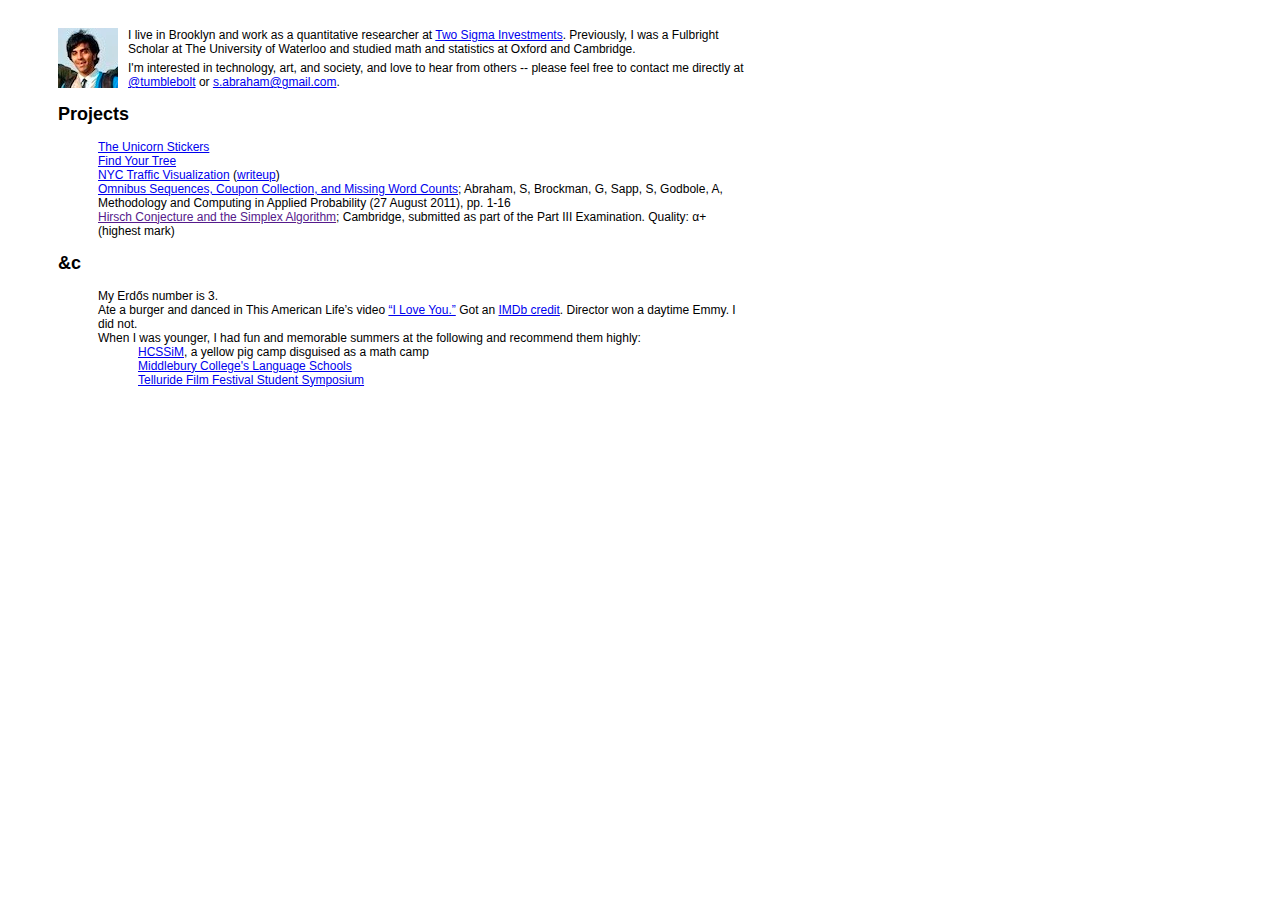
==== index.html @ e1f9f480 "Remove right sidebar" ====
<html>
<head>
  <meta charset="utf-8">
  <title>Sunil Abraham</title>
  <link rel="stylesheet" href="/css/style.css">
</head>
<body>
  <!-- <div id="right"> -->
  <!--   Sunil Abraham -->
  <!--   <ul> -->
  <!--     <li><a href="/">Home</a> -->
  <!--   </ul> -->
  <!-- </div> -->

  <div id="left">&nbsp;</div>
  <div id="container">
    <div id="header">
      <img id="me" style="float: left; margin-right: 10px;" height="60" width="60" src="">
      <script>document.getElementById("me").src= "60_" + Math.floor(Math.random() * 2) + ".jpg"</script>
      <p>I live in Brooklyn and work as a quantitative researcher at <a href="http://www.twosigma.com">Two Sigma Investments</a>. Previously, I was a Fulbright Scholar at The University of Waterloo and studied math and statistics at Oxford and Cambridge.</p>
      <p>I'm interested in technology, art, and society, and love to hear from others -- please feel free to contact me directly at <a href="https://www.instagram.com/tumblebolt">@tumblebolt</a> or <a href="mailto:s.abraham@gmail.com">s.abraham@gmail.com</a>.</p>
    </div>
    <h2>Projects</h2>
    <ul>
      <li><a href="unicorn.html">The Unicorn Stickers</a>
      <li><a href="find_your_tree.html">Find Your Tree</a>
      <li><a href="speedy.html">NYC Traffic Visualization</a> (<a href="speedy_writeup.html">writeup</a>)
      <li><a href="pdfs/omni.pdf">Omnibus Sequences, Coupon Collection, and Missing Word Counts</a>; Abraham, S, Brockman, G, Sapp, S, Godbole, A, Methodology and Computing in Applied Probability (27 August 2011), pp. 1-16
      <li><a href>Hirsch Conjecture and the Simplex Algorithm</a>; Cambridge, submitted as part of the Part III Examination. Quality: &alpha;+ (highest mark)
    </ul>
    <h2>&c</h2>
    <ul>
      <li>My Erdős number is 3.</li>
            <li>Ate a burger and danced in This American Life’s video <a href="https://www.youtube.com/watch?v=80hEjYqYTDE">“I Love You.”</a> Got an <a href="http://www.imdb.com/name/nm8519022/">IMDb credit</a>. Director won a daytime Emmy. I did not.</li>
      <li>When I was younger, I had fun and memorable summers at the following and recommend them highly:
        <ul>
          <li><a href="http://www.hcssim.org/">HCSSiM</a>, a yellow pig camp disguised as a math camp</li>
          <li><a href="http://www.middlebury.edu/ls">Middlebury College's Language Schools</li>
          <li><a href="http://telluridefilmfestival.org/students/symposium">Telluride Film Festival Student Symposium</a></li>
        </ul>
      </li>

    </ul>
  </div>
  <script>
  (function(i,s,o,g,r,a,m){i['GoogleAnalyticsObject']=r;i[r]=i[r]||function(){
  (i[r].q=i[r].q||[]).push(arguments)},i[r].l=1*new Date();a=s.createElement(o),
  m=s.getElementsByTagName(o)[0];a.async=1;a.src=g;m.parentNode.insertBefore(a,m)
  })(window,document,'script','//www.google-analytics.com/analytics.js','ga');

  ga('create', 'UA-52142746-1', 'tumblebolt.com');
  ga('require', 'linkid', 'linkid.js');
  ga('send', 'pageview');

</script>
</body>
</html>
---- css/style.css ----
body {
    font-family: "Myriad Pro", "Helvetica Neue", Helvetica, Arial;
    font-size: 12px;
}

#left {
    width: 50px;
    height: 1px;
    float: left;
    display: block;
    margin: 0;
    padding: 0;
    min-width: 0;
    overflow: hidden;
}

#right {
    width: 85px;
    float: right;
    margin-top: 20px;
    margin-right: 20px;
}

#right ul {
    margin: 0;
    padding: 0;
}

#container {    
    width: 690px;
    float: left;
    margin-top: 20px;
    margin-bottom: 40px;
    padding: 0;
}

#div {
    display: flex;
}

.container {
  display: grid;
}

.left-half {
  grid-column: 1;
}

.right-half {
    margin: 100;
  grid-column: 2;
}

#header {
    margin: 0;
    padding: 0;
}

#header p {
    margin-top: 0;
    margin-bottom: 5;
}

h1 {
    margin-top: 0;
}

ul {
    list-style: none;
}
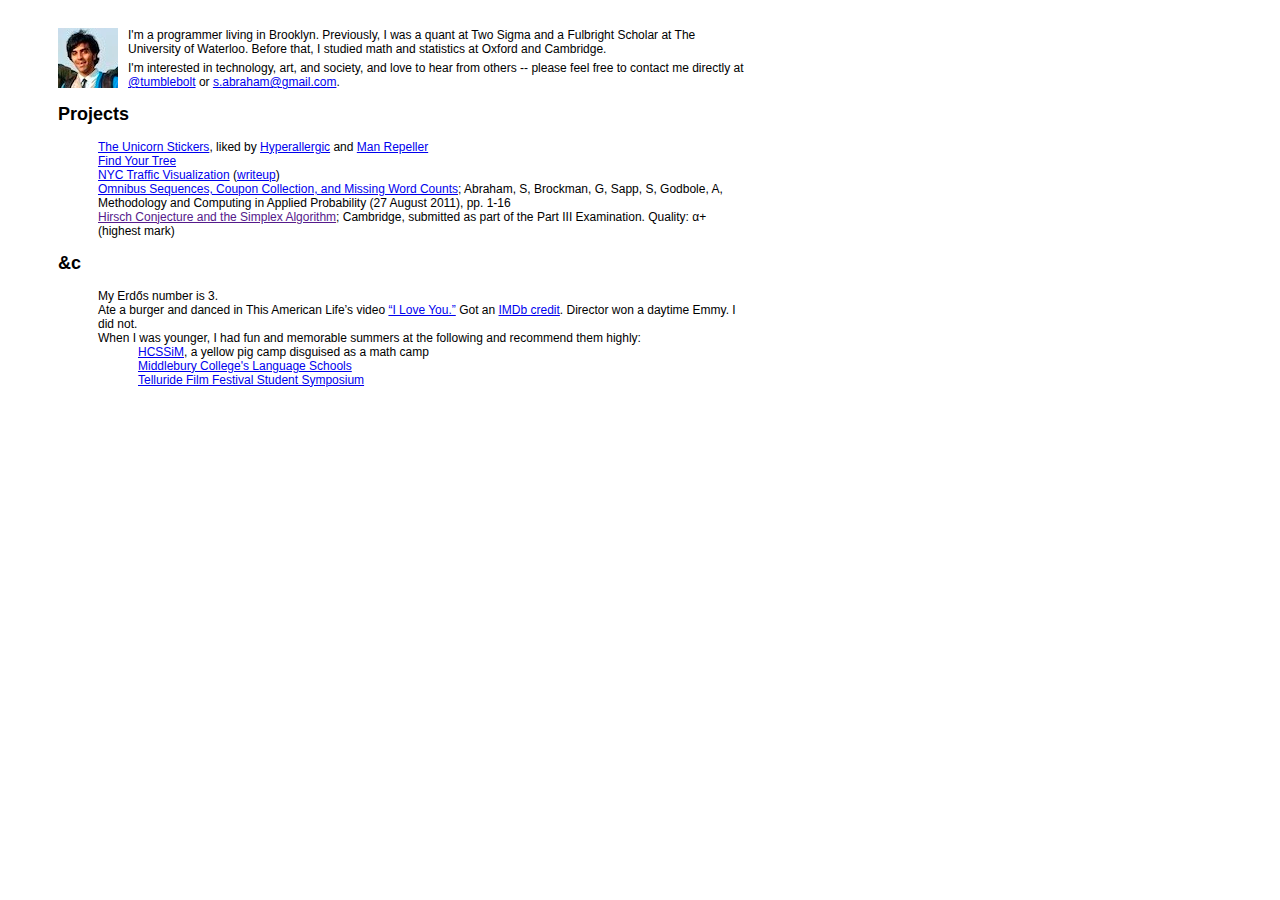
==== commit 5585ea90: "quit my job" ====
--- a/index.html
+++ b/index.html
@@ -17,12 +17,12 @@
     <div id="header">
       <img id="me" style="float: left; margin-right: 10px;" height="60" width="60" src="">
       <script>document.getElementById("me").src= "60_" + Math.floor(Math.random() * 2) + ".jpg"</script>
-      <p>I live in Brooklyn and work as a quantitative researcher at <a href="http://www.twosigma.com">Two Sigma Investments</a>. Previously, I was a Fulbright Scholar at The University of Waterloo and studied math and statistics at Oxford and Cambridge.</p>
+      <p>I'm a programmer living in Brooklyn. Previously, I was a quant at Two Sigma and a Fulbright Scholar at The University of Waterloo. Before that, I studied math and statistics at Oxford and Cambridge.</p>
       <p>I'm interested in technology, art, and society, and love to hear from others -- please feel free to contact me directly at <a href="https://www.instagram.com/tumblebolt">@tumblebolt</a> or <a href="mailto:s.abraham@gmail.com">s.abraham@gmail.com</a>.</p>
     </div>
     <h2>Projects</h2>
     <ul>
-      <li><a href="unicorn.html">The Unicorn Stickers</a>
+      <li><a href="unicorn.html">The Unicorn Stickers</a>, liked by <a href="https://hyperallergic.com/501676/these-digital-stickers-bring-new-life-to-the-renowned-unicorn-tapestries/">Hyperallergic</a> and <a href="https://milled.com/the-man-repeller/youre-doing-it-tVgH4lH7eUUIcwBv">Man Repeller</a>
       <li><a href="find_your_tree.html">Find Your Tree</a>
       <li><a href="speedy.html">NYC Traffic Visualization</a> (<a href="speedy_writeup.html">writeup</a>)
       <li><a href="pdfs/omni.pdf">Omnibus Sequences, Coupon Collection, and Missing Word Counts</a>; Abraham, S, Brockman, G, Sapp, S, Godbole, A, Methodology and Computing in Applied Probability (27 August 2011), pp. 1-16
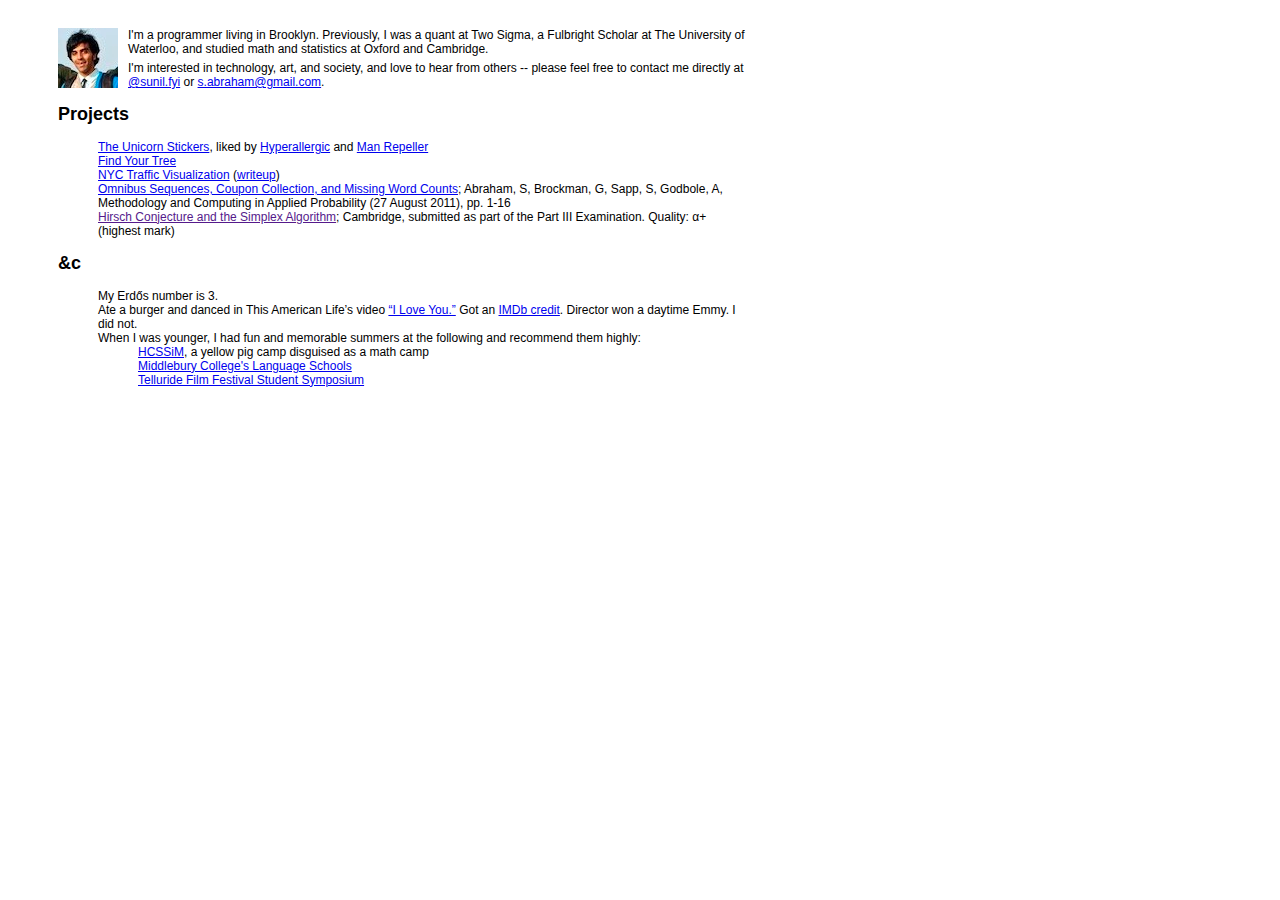
==== commit 2bcd1431: "New insta" ====
--- a/index.html
+++ b/index.html
@@ -17,12 +17,12 @@
     <div id="header">
       <img id="me" style="float: left; margin-right: 10px;" height="60" width="60" src="">
       <script>document.getElementById("me").src= "60_" + Math.floor(Math.random() * 2) + ".jpg"</script>
-      <p>I'm a programmer living in Brooklyn. Previously, I was a quant at Two Sigma and a Fulbright Scholar at The University of Waterloo. Before that, I studied math and statistics at Oxford and Cambridge.</p>
-      <p>I'm interested in technology, art, and society, and love to hear from others -- please feel free to contact me directly at <a href="https://www.instagram.com/tumblebolt">@tumblebolt</a> or <a href="mailto:s.abraham@gmail.com">s.abraham@gmail.com</a>.</p>
+      <p>I'm a programmer living in Brooklyn. Previously, I was a quant at Two Sigma, a Fulbright Scholar at The University of Waterloo, and studied math and statistics at Oxford and Cambridge.</p>
+      <p>I'm interested in technology, art, and society, and love to hear from others -- please feel free to contact me directly at <a href="https://www.instagram.com/sunil.fyi">@sunil.fyi</a> or <a href="mailto:s.abraham@gmail.com">s.abraham@gmail.com</a>.</p>
     </div>
     <h2>Projects</h2>
     <ul>
-      <li><a href="unicorn.html">The Unicorn Stickers</a>, liked by <a href="https://hyperallergic.com/501676/these-digital-stickers-bring-new-life-to-the-renowned-unicorn-tapestries/">Hyperallergic</a> and <a href="https://milled.com/the-man-repeller/youre-doing-it-tVgH4lH7eUUIcwBv">Man Repeller</a>
+      <li><a href="unicorn.html">The Unicorn Stickers</a>, liked by <a href="https://hyperallergic.com/501676/these-digital-stickers-bring-new-life-to-the-renowned-unicorn-tapestries/">Hyperallergic</a> and <a href="https://www.manrepeller.com/nl/mr-picks-3-30">Man Repeller</a>
       <li><a href="find_your_tree.html">Find Your Tree</a>
       <li><a href="speedy.html">NYC Traffic Visualization</a> (<a href="speedy_writeup.html">writeup</a>)
       <li><a href="pdfs/omni.pdf">Omnibus Sequences, Coupon Collection, and Missing Word Counts</a>; Abraham, S, Brockman, G, Sapp, S, Godbole, A, Methodology and Computing in Applied Probability (27 August 2011), pp. 1-16
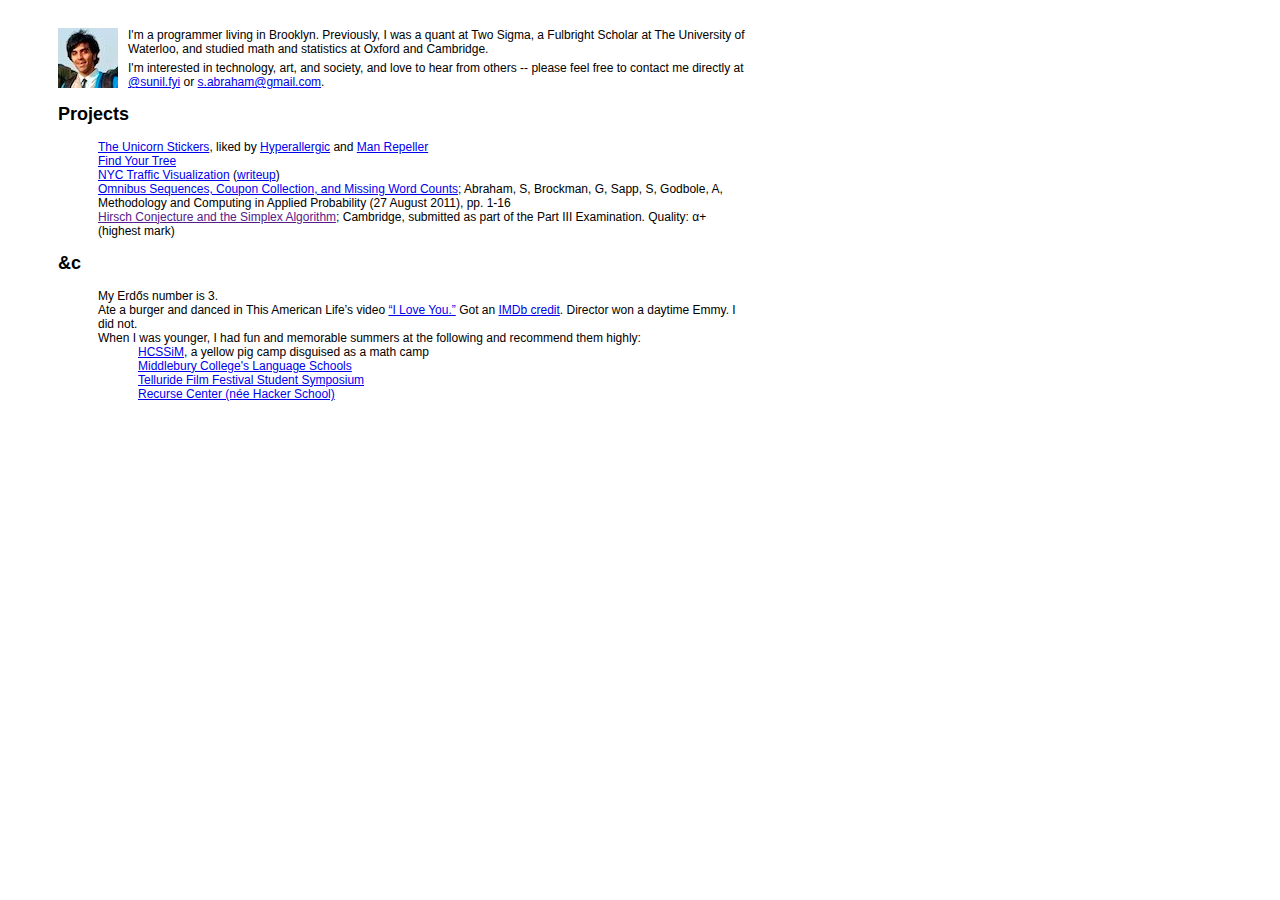
==== commit 7634063d: "recurse" ====
--- a/index.html
+++ b/index.html
@@ -36,7 +36,8 @@
         <ul>
           <li><a href="http://www.hcssim.org/">HCSSiM</a>, a yellow pig camp disguised as a math camp</li>
           <li><a href="http://www.middlebury.edu/ls">Middlebury College's Language Schools</li>
-          <li><a href="http://telluridefilmfestival.org/students/symposium">Telluride Film Festival Student Symposium</a></li>
+            <li><a href="http://telluridefilmfestival.org/students/symposium">Telluride Film Festival Student Symposium</a></li>
+            <li><a href="http://www.recurse.com">Recurse Center (née Hacker School)</a></li>
         </ul>
       </li>
 
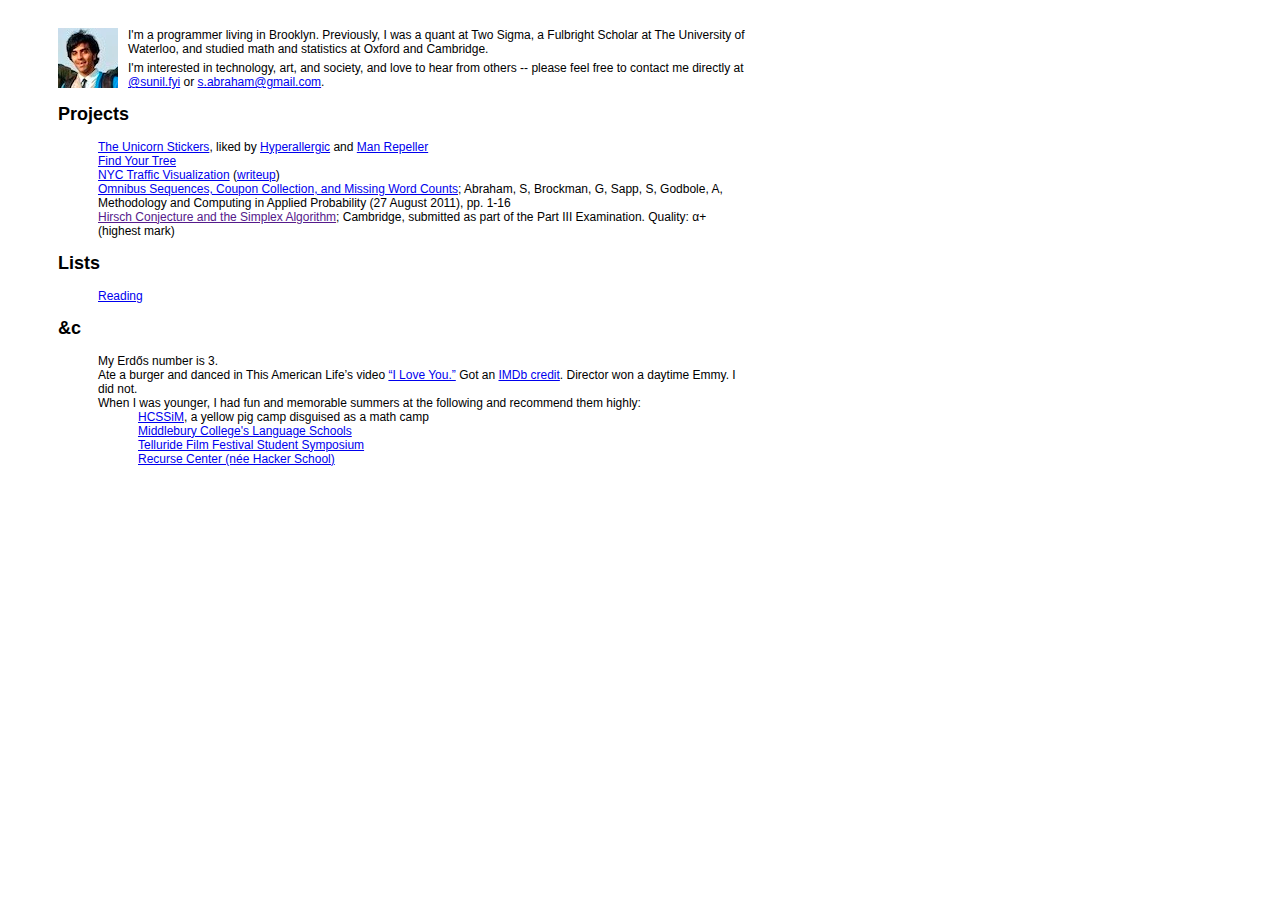
==== commit e082b5ee: "Add reading" ====
--- a/index.html
+++ b/index.html
@@ -1,58 +1,70 @@
 <html>
+
 <head>
   <meta charset="utf-8">
   <title>Sunil Abraham</title>
   <link rel="stylesheet" href="/css/style.css">
 </head>
+
 <body>
-  <!-- <div id="right"> -->
-  <!--   Sunil Abraham -->
-  <!--   <ul> -->
-  <!--     <li><a href="/">Home</a> -->
-  <!--   </ul> -->
-  <!-- </div> -->
-
   <div id="left">&nbsp;</div>
   <div id="container">
     <div id="header">
       <img id="me" style="float: left; margin-right: 10px;" height="60" width="60" src="">
-      <script>document.getElementById("me").src= "60_" + Math.floor(Math.random() * 2) + ".jpg"</script>
-      <p>I'm a programmer living in Brooklyn. Previously, I was a quant at Two Sigma, a Fulbright Scholar at The University of Waterloo, and studied math and statistics at Oxford and Cambridge.</p>
-      <p>I'm interested in technology, art, and society, and love to hear from others -- please feel free to contact me directly at <a href="https://www.instagram.com/sunil.fyi">@sunil.fyi</a> or <a href="mailto:s.abraham@gmail.com">s.abraham@gmail.com</a>.</p>
+      <script>document.getElementById("me").src = "60_" + Math.floor(Math.random() * 2) + ".jpg"</script>
+      <p>I'm a programmer living in Brooklyn. Previously, I was a quant at Two Sigma, a Fulbright Scholar at The
+        University of Waterloo, and studied math and statistics at Oxford and Cambridge.</p>
+      <p>I'm interested in technology, art, and society, and love to hear from others -- please feel free to contact me
+        directly at <a href="https://www.instagram.com/sunil.fyi">@sunil.fyi</a> or <a
+          href="mailto:s.abraham@gmail.com">s.abraham@gmail.com</a>.</p>
     </div>
     <h2>Projects</h2>
     <ul>
-      <li><a href="unicorn.html">The Unicorn Stickers</a>, liked by <a href="https://hyperallergic.com/501676/these-digital-stickers-bring-new-life-to-the-renowned-unicorn-tapestries/">Hyperallergic</a> and <a href="https://www.manrepeller.com/nl/mr-picks-3-30">Man Repeller</a>
+      <li><a href="unicorn.html">The Unicorn Stickers</a>, liked by <a
+          href="https://hyperallergic.com/501676/these-digital-stickers-bring-new-life-to-the-renowned-unicorn-tapestries/">Hyperallergic</a>
+        and <a href="https://www.manrepeller.com/nl/mr-picks-3-30">Man Repeller</a>
       <li><a href="find_your_tree.html">Find Your Tree</a>
       <li><a href="speedy.html">NYC Traffic Visualization</a> (<a href="speedy_writeup.html">writeup</a>)
-      <li><a href="pdfs/omni.pdf">Omnibus Sequences, Coupon Collection, and Missing Word Counts</a>; Abraham, S, Brockman, G, Sapp, S, Godbole, A, Methodology and Computing in Applied Probability (27 August 2011), pp. 1-16
-      <li><a href>Hirsch Conjecture and the Simplex Algorithm</a>; Cambridge, submitted as part of the Part III Examination. Quality: &alpha;+ (highest mark)
+      <li><a href="pdfs/omni.pdf">Omnibus Sequences, Coupon Collection, and Missing Word Counts</a>; Abraham, S,
+        Brockman, G, Sapp, S, Godbole, A, Methodology and Computing in Applied Probability (27 August 2011), pp. 1-16
+      <li><a href>Hirsch Conjecture and the Simplex Algorithm</a>; Cambridge, submitted as part of the Part III
+        Examination. Quality: &alpha;+ (highest mark)
+    </ul>
+    <h2>Lists</h2>
+    <ul>
+      <li><a href="/reading.html">Reading</a></li>
     </ul>
     <h2>&c</h2>
     <ul>
       <li>My Erdős number is 3.</li>
-            <li>Ate a burger and danced in This American Life’s video <a href="https://www.youtube.com/watch?v=80hEjYqYTDE">“I Love You.”</a> Got an <a href="http://www.imdb.com/name/nm8519022/">IMDb credit</a>. Director won a daytime Emmy. I did not.</li>
+      <li>Ate a burger and danced in This American Life’s video <a href="https://www.youtube.com/watch?v=80hEjYqYTDE">“I
+          Love You.”</a> Got an <a href="http://www.imdb.com/name/nm8519022/">IMDb credit</a>. Director won a daytime
+        Emmy. I did not.</li>
       <li>When I was younger, I had fun and memorable summers at the following and recommend them highly:
         <ul>
           <li><a href="http://www.hcssim.org/">HCSSiM</a>, a yellow pig camp disguised as a math camp</li>
           <li><a href="http://www.middlebury.edu/ls">Middlebury College's Language Schools</li>
-            <li><a href="http://telluridefilmfestival.org/students/symposium">Telluride Film Festival Student Symposium</a></li>
-            <li><a href="http://www.recurse.com">Recurse Center (née Hacker School)</a></li>
+          <li><a href="http://telluridefilmfestival.org/students/symposium">Telluride Film Festival Student
+              Symposium</a></li>
+          <li><a href="http://www.recurse.com">Recurse Center (née Hacker School)</a></li>
         </ul>
       </li>
 
     </ul>
   </div>
   <script>
-  (function(i,s,o,g,r,a,m){i['GoogleAnalyticsObject']=r;i[r]=i[r]||function(){
-  (i[r].q=i[r].q||[]).push(arguments)},i[r].l=1*new Date();a=s.createElement(o),
-  m=s.getElementsByTagName(o)[0];a.async=1;a.src=g;m.parentNode.insertBefore(a,m)
-  })(window,document,'script','//www.google-analytics.com/analytics.js','ga');
+      (function (i, s, o, g, r, a, m) {
+        i['GoogleAnalyticsObject'] = r; i[r] = i[r] || function () {
+          (i[r].q = i[r].q || []).push(arguments)
+        }, i[r].l = 1 * new Date(); a = s.createElement(o),
+          m = s.getElementsByTagName(o)[0]; a.async = 1; a.src = g; m.parentNode.insertBefore(a, m)
+      })(window, document, 'script', '//www.google-analytics.com/analytics.js', 'ga');
 
-  ga('create', 'UA-52142746-1', 'tumblebolt.com');
-  ga('require', 'linkid', 'linkid.js');
-  ga('send', 'pageview');
+    ga('create', 'UA-52142746-1', 'tumblebolt.com');
+    ga('require', 'linkid', 'linkid.js');
+    ga('send', 'pageview');
 
-</script>
+  </script>
 </body>
-</html>
+
+</html>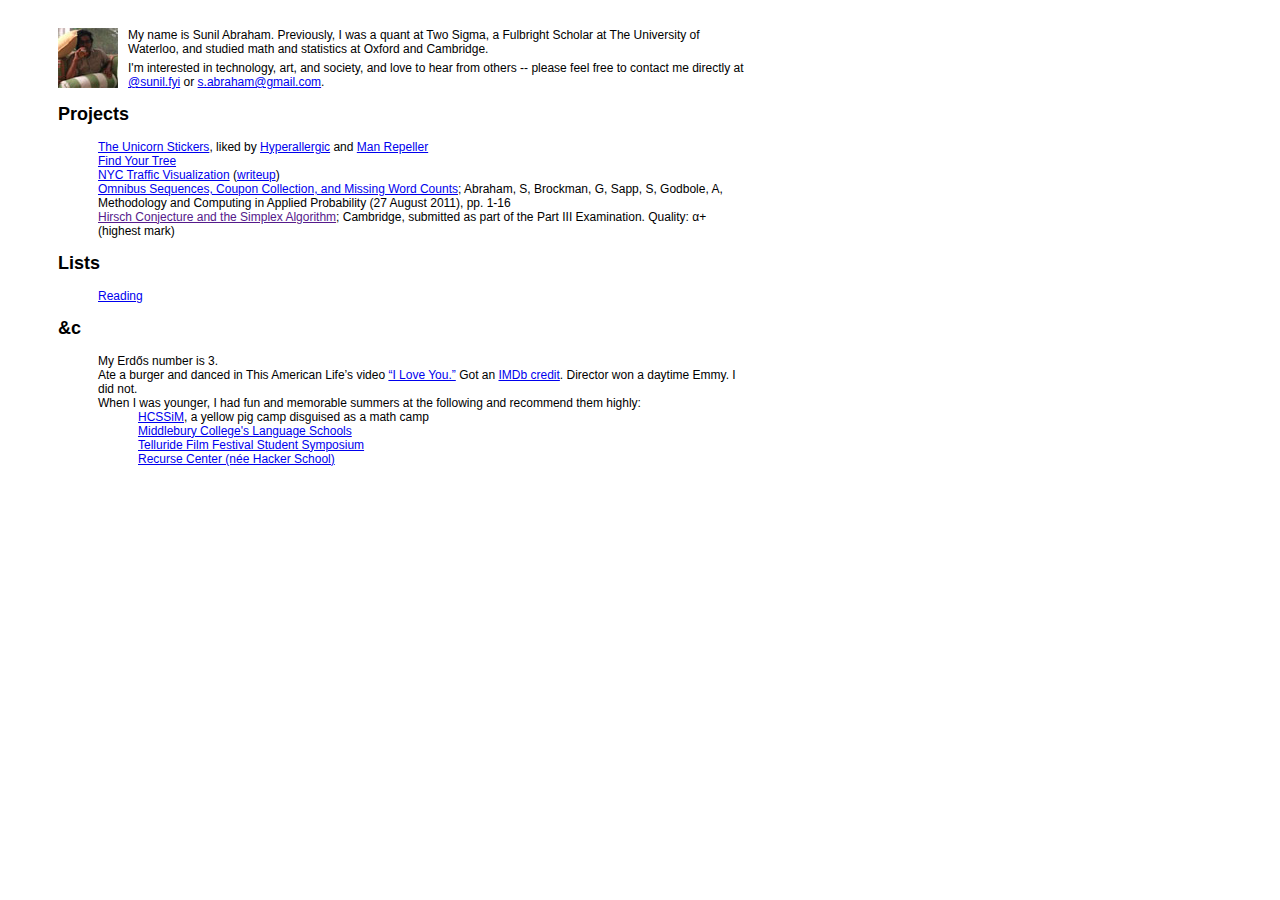
==== commit 381ea1f8: "Just hanging" ====
--- a/index.html
+++ b/index.html
@@ -12,7 +12,7 @@
     <div id="header">
       <img id="me" style="float: left; margin-right: 10px;" height="60" width="60" src="">
       <script>document.getElementById("me").src = "60_" + Math.floor(Math.random() * 2) + ".jpg"</script>
-      <p>I'm a programmer living in Brooklyn. Previously, I was a quant at Two Sigma, a Fulbright Scholar at The
+      <p>My name is Sunil Abraham. Previously, I was a quant at Two Sigma, a Fulbright Scholar at The
         University of Waterloo, and studied math and statistics at Oxford and Cambridge.</p>
       <p>I'm interested in technology, art, and society, and love to hear from others -- please feel free to contact me
         directly at <a href="https://www.instagram.com/sunil.fyi">@sunil.fyi</a> or <a
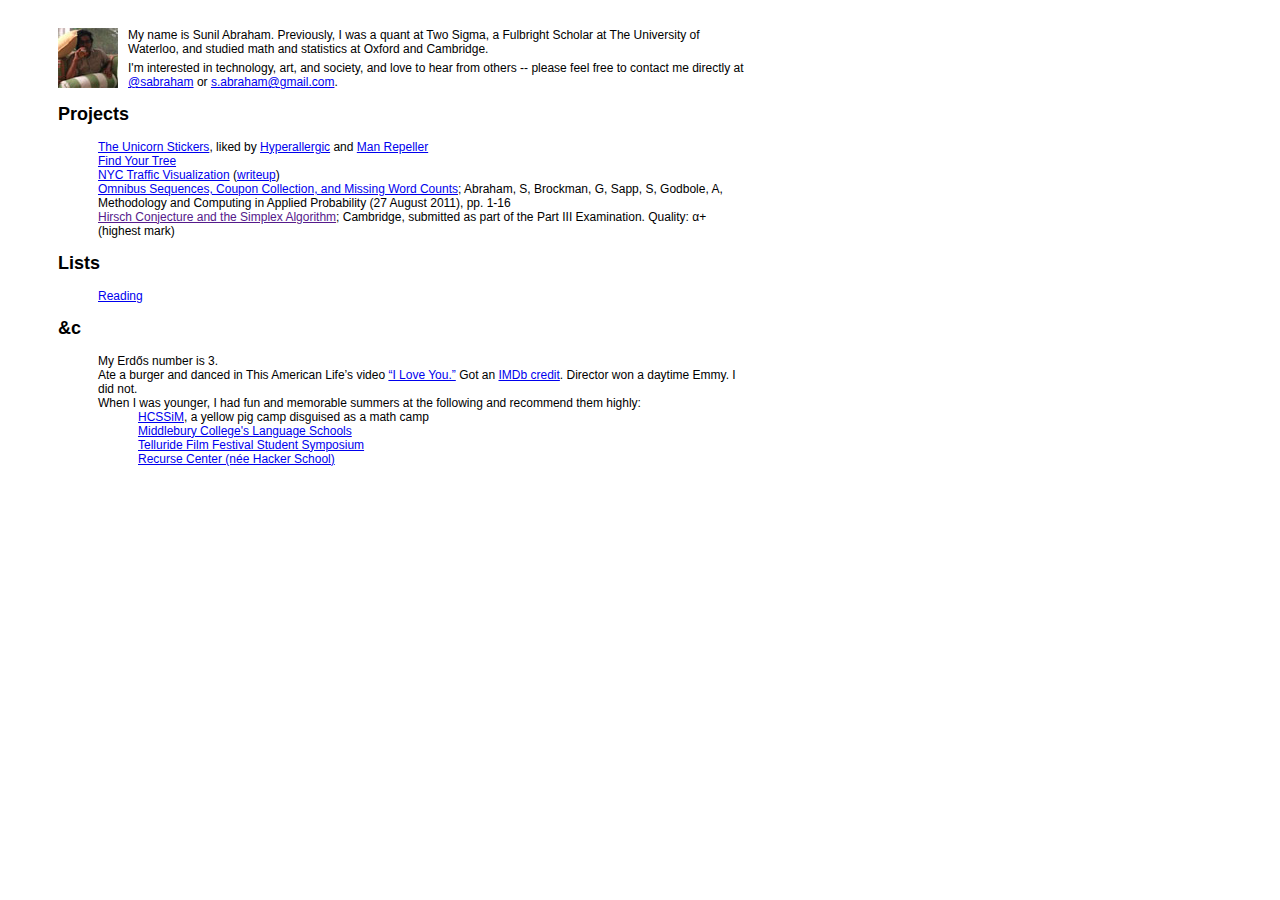
==== commit 5bc550e9: "Point to twitter" ====
--- a/index.html
+++ b/index.html
@@ -15,7 +15,7 @@
       <p>My name is Sunil Abraham. Previously, I was a quant at Two Sigma, a Fulbright Scholar at The
         University of Waterloo, and studied math and statistics at Oxford and Cambridge.</p>
       <p>I'm interested in technology, art, and society, and love to hear from others -- please feel free to contact me
-        directly at <a href="https://www.instagram.com/sunil.fyi">@sunil.fyi</a> or <a
+        directly at <a href="https://twitter.com/sabraham">@sabraham</a> or <a
           href="mailto:s.abraham@gmail.com">s.abraham@gmail.com</a>.</p>
     </div>
     <h2>Projects</h2>
@@ -67,4 +67,4 @@
   </script>
 </body>
 
-</html>+</html>
